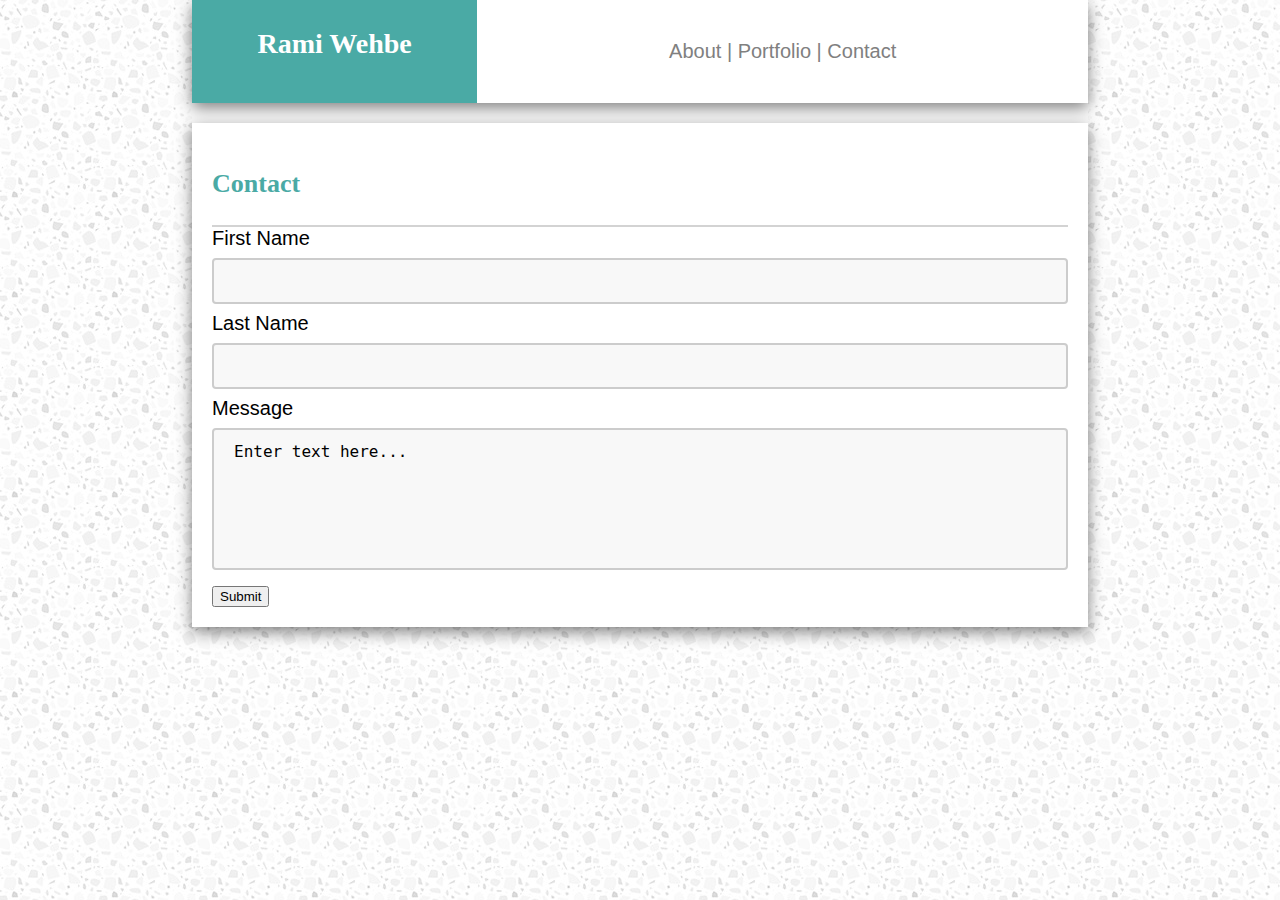
==== contact.html @ a03ed359 "Add files via upload" ====
<!DOCTYPE html>
<html>

<head>
    <meta charset="utf-8" />
    <meta http-equiv="X-UA-Compatible" content="IE=edge">
    <title>My Basic Portfolio</title>
    <meta name="viewport" content="width=device-width, initial-scale=1">
    <link rel="stylesheet" type="text/css" media="screen" href="./assets/css/style1.css" />
    <link rel="stylesheet" type="text/css" media="screen" href="./assets/css/lightbox.css" />
    <script src="./assets/css/lightbox-plus-jquery.js"></script>
</head>

<body>
    <div class="container">
        <div class="wrapper">
            <div class="header">
                <div class="my-name">
                    <p>Rami Wehbe</p>
                </div>
                <div class="about-port-cnt">
                    <p>
                        <a href="index.html">About</a> |
                        <a href="portfolio.html">Portfolio</a> |
                        <a href="#">Contact</a>
                    </p>
                </div>
            </div>
            <div class="section">
                <div class="box">
                    <div class="box-header">
                        <p>Contact</p>
                    </div>
                    <div class="box-content">
                        <form>
                            <label for="fname">First Name</label>
                            <input type="text" id="fname" name="fname">
                            <label for="lname">Last Name</label>
                            <input type="text" id="lname" name="lname">
                            <label for="message">Message</label>
                            <textarea rows="6">Enter text here...</textarea>
                            <input type="submit" value="Submit">
                        </form>
                    </div>
                </div>
            </div>
        </div>
    </div>
    <script src="./assets/css/lightbox-plus-jquery.js"></script>
</body>

</html>
---- assets/css/style1.css ----
html{
    background-image: url("../images/bkg.jpg");
    margin: 0;
    padding: 0;
}
body{
    margin: 0;
}
.container {
    text-align: center;
    width: 100%;
    background-repeat: no-repeat;
    background-color:none;
    background-repeat: repeat;
}
.wrapper {
    /*margin-top: 0;*/
    margin-left: auto;
    margin-right: auto;
    background-color: #ffffff;
    text-align: center;
    width: 70%;
}
.section{
    margin-bottom: 20px;
    font-family: sans-serif;
    font-size: 20px;
    background: #ffffff;
    /*-webkit-box-shadow: 2px 2px 2px 2px #888;
    -moz-box-shadow: 2px 2px 2px 2px #888;*/
    box-shadow: 0 5px 15px rgba(0,0,0,.5);
    display: flex;    
}
.header{
    margin-bottom: 20px;
    font-family: sans-serif;
    font-size: 20px;
    background: #ffffff;
    /*-webkit-box-shadow: 2px 2px 2px 2px #888;
    -moz-box-shadow: 2px 2px 2px 2px #888;*/
    box-shadow: 0 5px 15px rgba(0,0,0,.5);
    display: flex;   
}
.my-name{
    /*display: flex;*/
    flex: 1;
    background-color:#4aaaa5;
    color:#ffffff;
    font-weight: bolder;
    font-family: 'Times New Roman';
    /*justify-content: center;*/
    /*align-items: center;*/    
}
.my-name p{
    font-size: 28px;
}
.about-port-cnt{
    /*display: flex;*/
    flex: 2;
    justify-content: flex-end;
    /*align-content: center;*/
    color: grey;
    /*align-items: center;*/
    padding: 20px;
}
.box{
    /*position: absolute;*/
    padding: 20px;
    display: flex;
    flex-direction: column;
    
}

.box-header{
    display:flex;
    flex: 1;
    font-family: 'Times New Roman';
    color: #4aaaa5;
    font-size: 26px;
    justify-content:initial;
    font-weight: bolder;
    /*text-align: left;*/
    border-bottom-width: 100%;
    border-bottom-color: lightgray;
    border-bottom-style: solid;
    border-bottom-width: 0.025in;
}
.box-content{
    display: flex;
    flex-direction: row;
    flex: 6;
    /*margin-top: 20px;
    padding: 20px;*/
    text-align: justify;
   

}
.box .imgBx img{
    max-width: 100%;
}

.port-col{
    display: flex;
    flex-direction: column;
    flex: 1;
    justify-content: center;
    align-items: center;
}
.port-sub{
    display: flex;
    flex: 1;
    width: 20%;
}
.port-col img{
    
    width: 100%;
    height:100%;
}
.port-sub + .port-sub {
  
    margin: 20px;
}
form{
    text-align: left;    
}
a{
    text-decoration-line: none;
    color: grey;
}
img {
    border: 1px solid #ddd;
    border-radius: 4px;
    margin : 20px;
    width: 80%;
    max-width: min-content;
    height: auto;
}
img:hover {
    box-shadow: 0 0 2px 1px rgba(0, 140, 186, 0.5);
}
br{
    line-height: 25px;
}
input[type=text], textarea {
    width: 100%;
    padding: 12px 20px;
    margin: 8px 0;
    box-sizing: border-box;
    border: 2px solid #ccc;
    border-radius: 4px;
    background-color: #f8f8f8;
    font-size: 16px;
    resize: none;
}
/*textarea {    
    height: 150px;
}*/
@media only screen and (max-width: 980px) {}
@media only screen and  (max-width: 768px) {}
@media only screen and  (max-width: 640px) {
    .header{
        position:static;
        flex-direction: column;
        width:100%;
    }
    .box-content{
        flex-direction:column;
    }
    .img{
        width:100%;
    }
    .about-port-cnt{
        flex: .75;
        text-align: center;
        justify-content: center;
    }
}
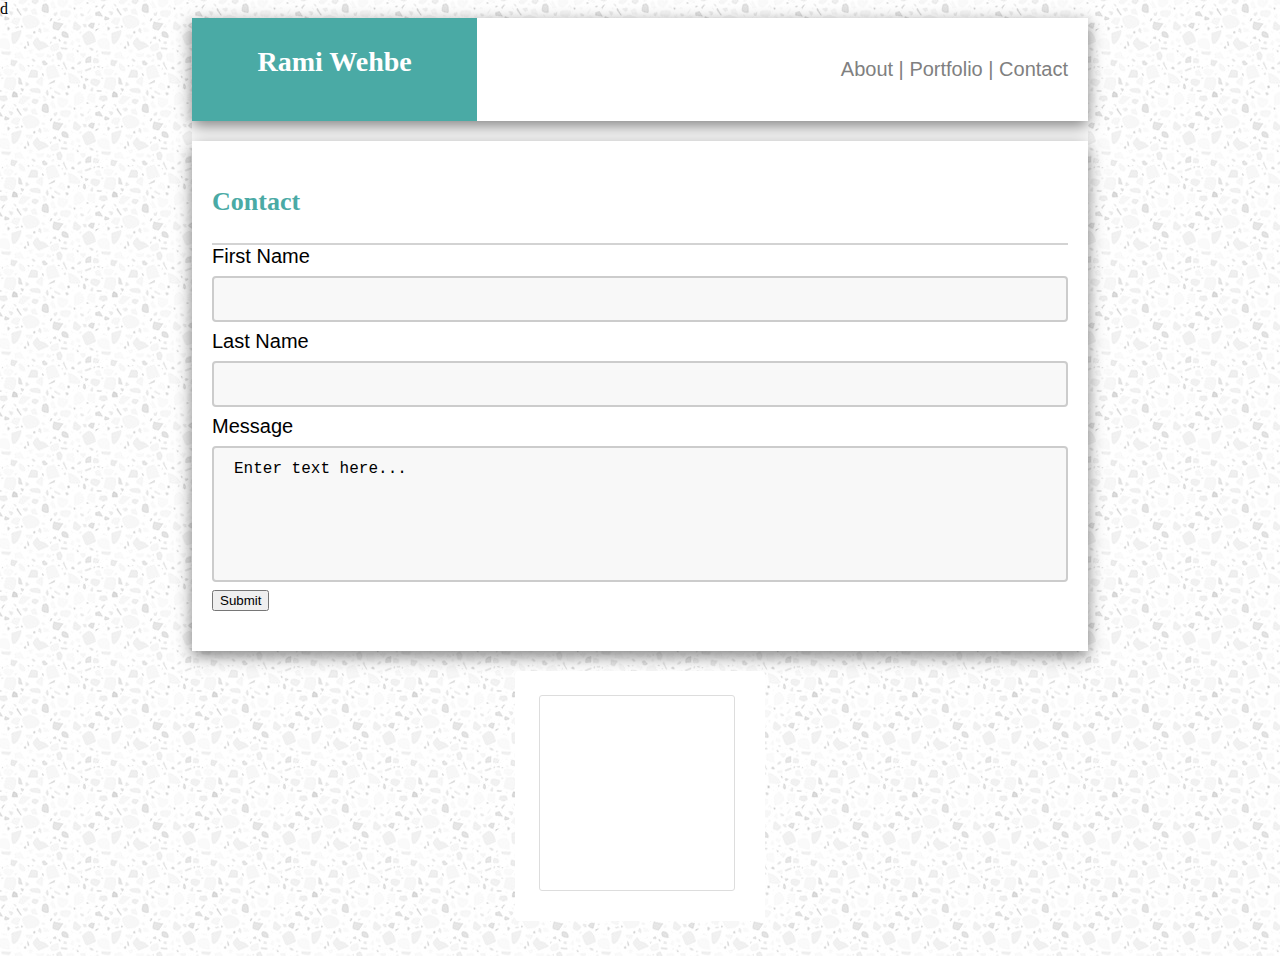
==== commit d3f35245: "Update contact.html" ====
--- a/contact.html
+++ b/contact.html
@@ -1,10 +1,10 @@
-<!DOCTYPE html>
+d<!DOCTYPE html>
 <html>
 
 <head>
     <meta charset="utf-8" />
     <meta http-equiv="X-UA-Compatible" content="IE=edge">
-    <title>My Basic Portfolio</title>
+    <title>Media Queries</title>
     <meta name="viewport" content="width=device-width, initial-scale=1">
     <link rel="stylesheet" type="text/css" media="screen" href="./assets/css/style1.css" />
     <link rel="stylesheet" type="text/css" media="screen" href="./assets/css/lightbox.css" />
@@ -49,4 +49,4 @@
     <script src="./assets/css/lightbox-plus-jquery.js"></script>
 </body>
 
-</html>+</html>
--- a/assets/css/style1.css
+++ b/assets/css/style1.css
@@ -26,6 +26,7 @@
     font-family: sans-serif;
     font-size: 20px;
     background: #ffffff;
+    
     /*-webkit-box-shadow: 2px 2px 2px 2px #888;
     -moz-box-shadow: 2px 2px 2px 2px #888;*/
     box-shadow: 0 5px 15px rgba(0,0,0,.5);
@@ -62,6 +63,7 @@
     color: grey;
     /*align-items: center;*/
     padding: 20px;
+    text-align: right;
 }
 .box{
     /*position: absolute;*/
@@ -88,7 +90,7 @@
 .box-content{
     display: flex;
     flex-direction: row;
-    flex: 6;
+    flex: 5;
     /*margin-top: 20px;
     padding: 20px;*/
     text-align: justify;
@@ -109,12 +111,12 @@
 .port-sub{
     display: flex;
     flex: 1;
-    width: 20%;
+    width: 50%;
 }
 .port-col img{
     
     width: 100%;
-    height:100%;
+    max-height:100%;
 }
 .port-sub + .port-sub {
   
@@ -152,11 +154,17 @@
     font-size: 16px;
     resize: none;
 }
-/*textarea {    
-    height: 150px;
-}*/
+
 @media only screen and (max-width: 980px) {}
-@media only screen and  (max-width: 768px) {}
+@media only screen and  (max-width: 768px) {
+    .imgBx{
+        width:120%;
+    }
+    .about-port-cnt{
+        flex: 2;
+        justify-content: flex-end;
+    }
+}
 @media only screen and  (max-width: 640px) {
     .header{
         position:static;
@@ -166,7 +174,10 @@
     .box-content{
         flex-direction:column;
     }
-    .img{
+    .imgBx{
+        width:90%;
+    }
+    img{
         width:100%;
     }
     .about-port-cnt{
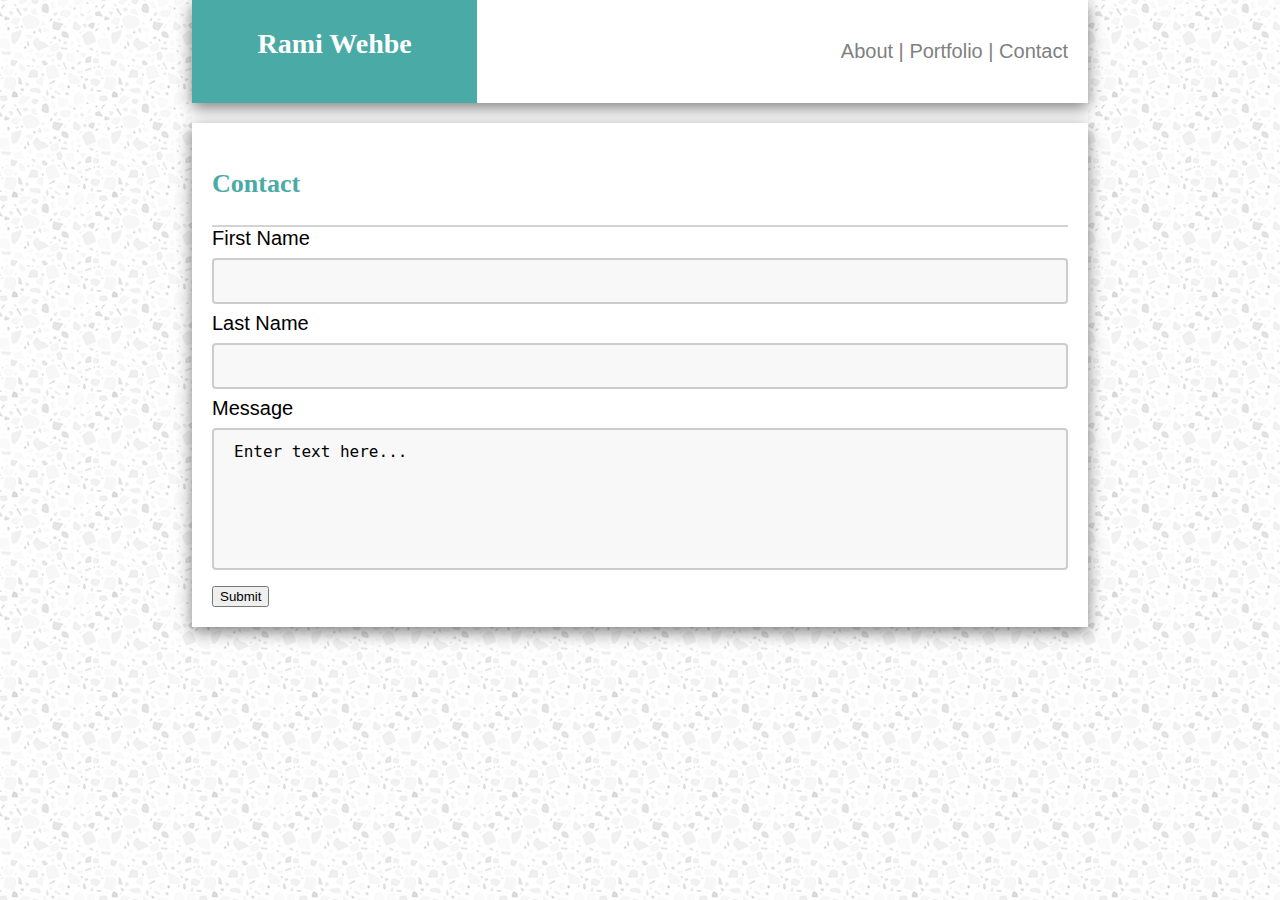
==== commit e52bd100: "Add files via upload" ====
--- a/contact.html
+++ b/contact.html
@@ -1,4 +1,4 @@
-d<!DOCTYPE html>
+<!DOCTYPE html>
 <html>
 
 <head>
@@ -49,4 +49,4 @@
     <script src="./assets/css/lightbox-plus-jquery.js"></script>
 </body>
 
-</html>
+</html>